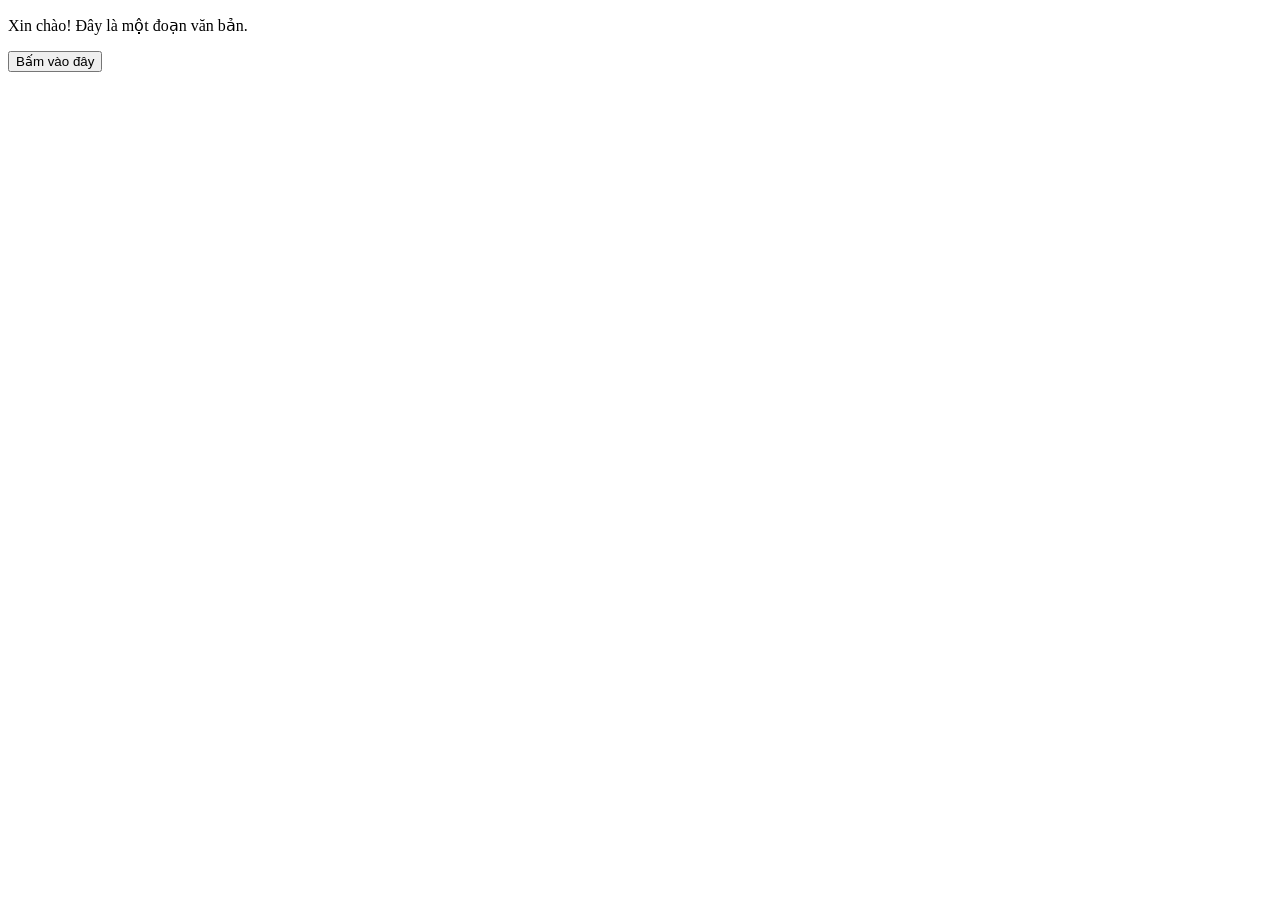
==== index.html @ ab377523 "add index.html and index.css files" ====
<!DOCTYPE html>
<html lang="vi">
<head>
  <meta charset="UTF-8">
  <title>Trang HTML đơn giản</title>
</head>
<body>
  <p>Xin chào! Đây là một đoạn văn bản.</p>
  <button onclick="alert('Bạn đã bấm nút!')">Bấm vào đây</button>
</body>
</html>
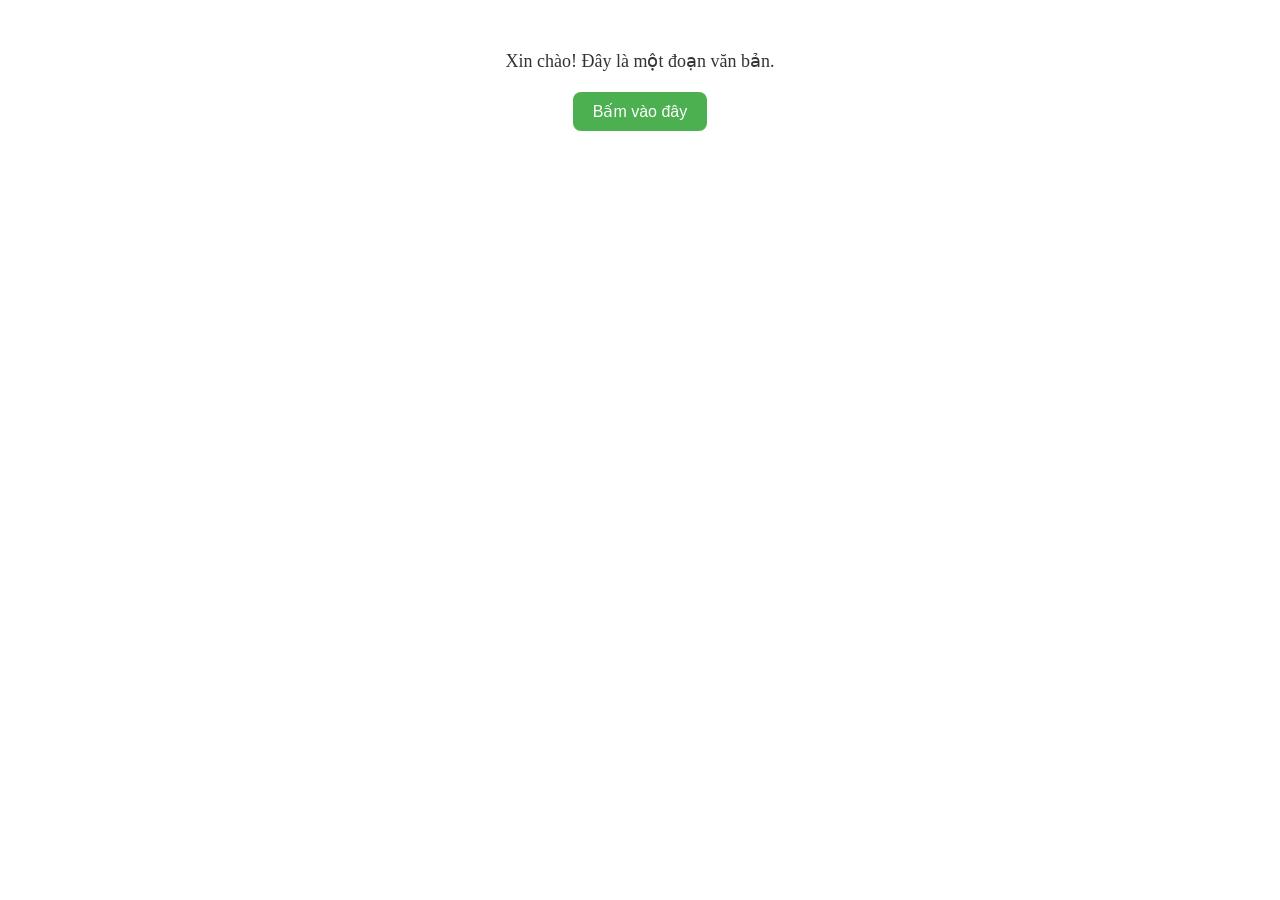
==== commit 154a0d5d: "update index.html" ====
--- a/index.html
+++ b/index.html
@@ -3,6 +3,7 @@
 <head>
   <meta charset="UTF-8">
   <title>Trang HTML đơn giản</title>
+  <link rel="stylesheet" href="index.css">
 </head>
 <body>
   <p>Xin chào! Đây là một đoạn văn bản.</p>
--- a/index.css
+++ b/index.css
@@ -0,0 +1,23 @@
+p {
+  font-size: 18px;
+  color: #333;
+  text-align: center;
+  margin-top: 50px;
+}
+
+button {
+  display: block;
+  margin: 20px auto;
+  padding: 10px 20px;
+  font-size: 16px;
+  background-color: #4CAF50; /* Màu xanh lá */
+  color: white;
+  border: none;
+  border-radius: 8px;
+  cursor: pointer;
+  transition: background-color 0.3s ease;
+}
+
+button:hover {
+  background-color: #45a049; /* Màu khi hover */
+}
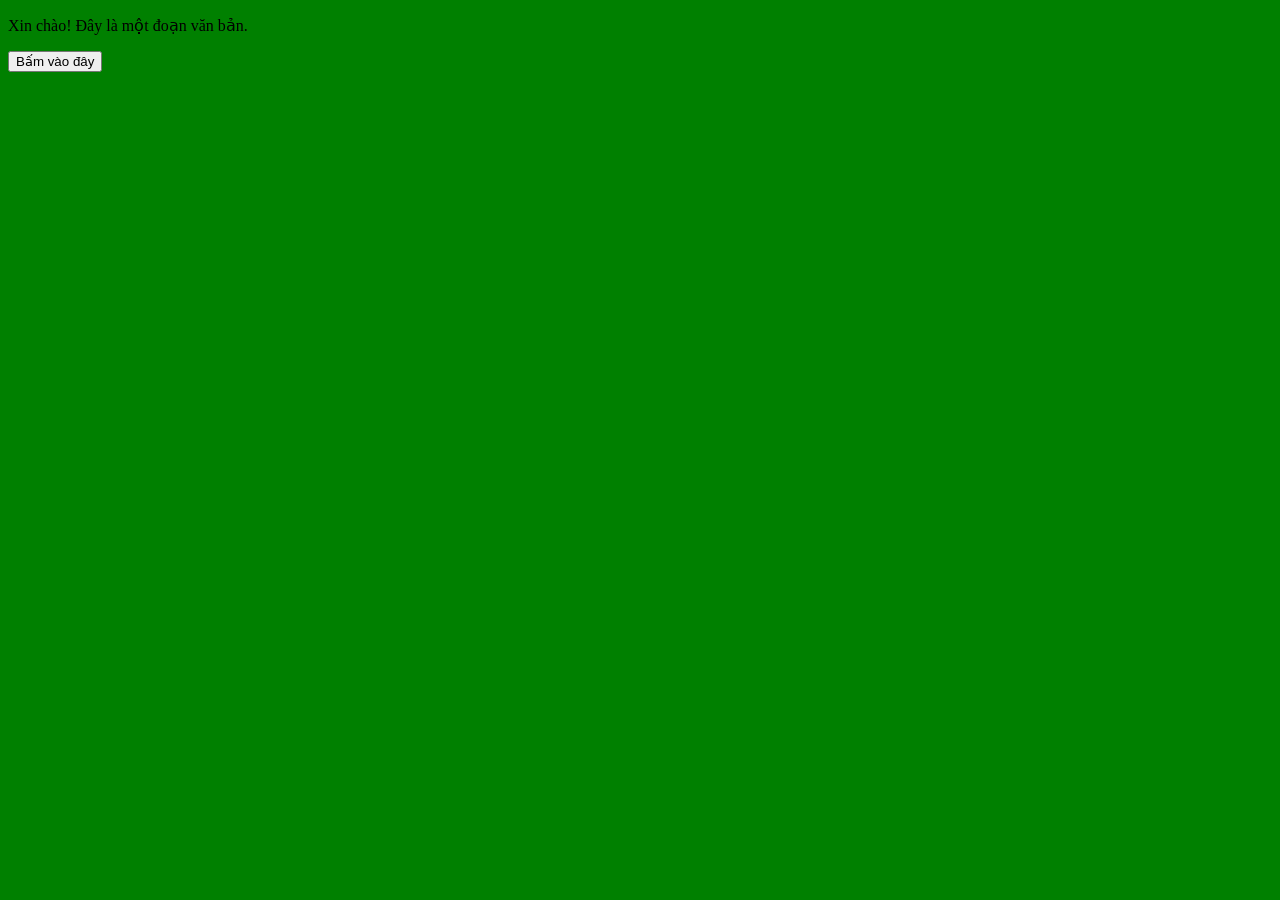
==== commit 9fcf8bc0: "update body style with  background green" ====
--- a/index.html
+++ b/index.html
@@ -3,7 +3,7 @@
 <head>
   <meta charset="UTF-8">
   <title>Trang HTML đơn giản</title>
-  <link rel="stylesheet" href="index.css">
+  <link rel="stylesheet" href="index2.css">
 </head>
 <body>
   <p>Xin chào! Đây là một đoạn văn bản.</p>
--- a/index2.css
+++ b/index2.css
@@ -0,0 +1,3 @@
+body {
+    background-color: green;
+}
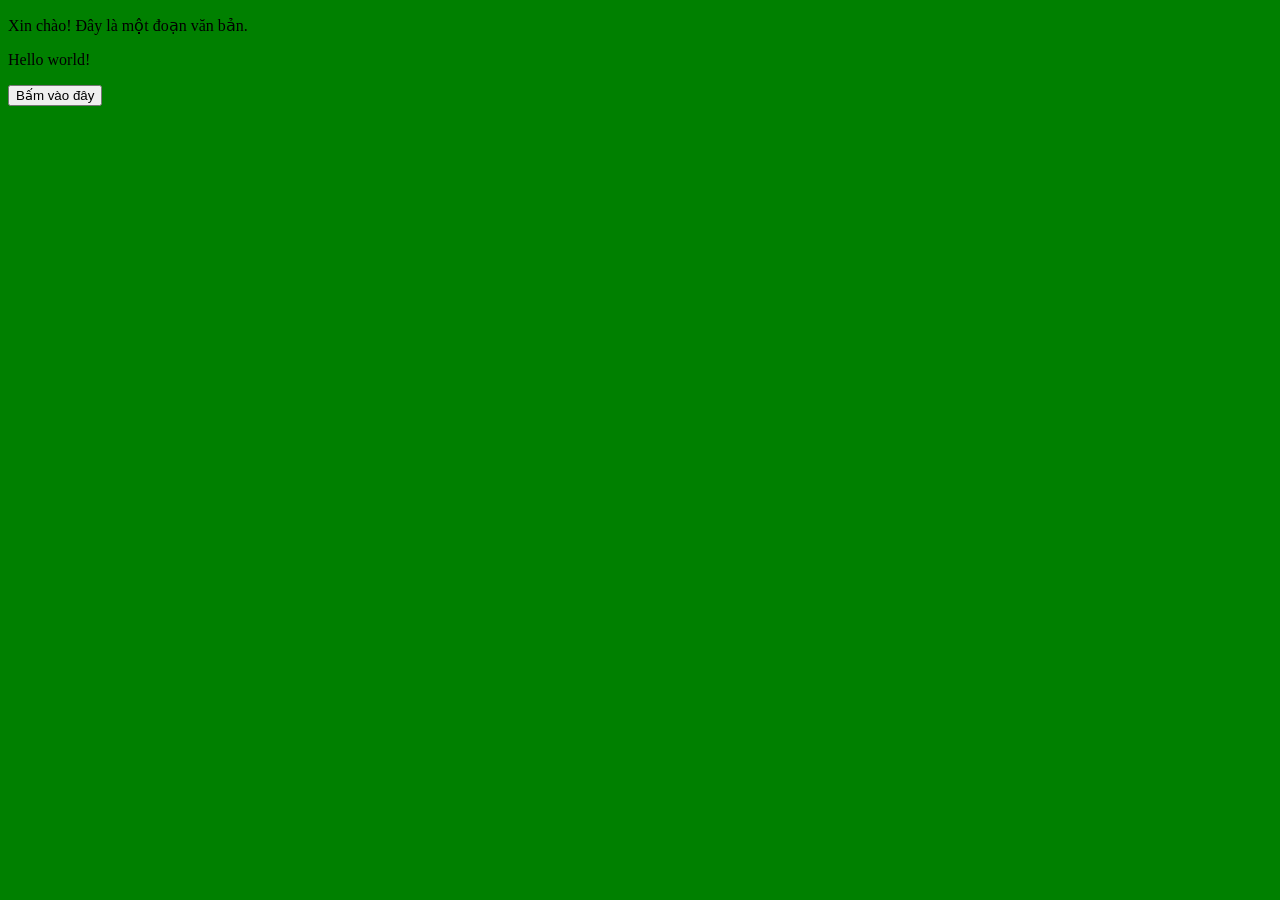
==== commit 85aa7d20: "Update index.html" ====
--- a/index.html
+++ b/index.html
@@ -7,6 +7,7 @@
 </head>
 <body>
   <p>Xin chào! Đây là một đoạn văn bản.</p>
+  <p>Hello world!</p>
   <button onclick="alert('Bạn đã bấm nút!')">Bấm vào đây</button>
 </body>
-</html>+</html>
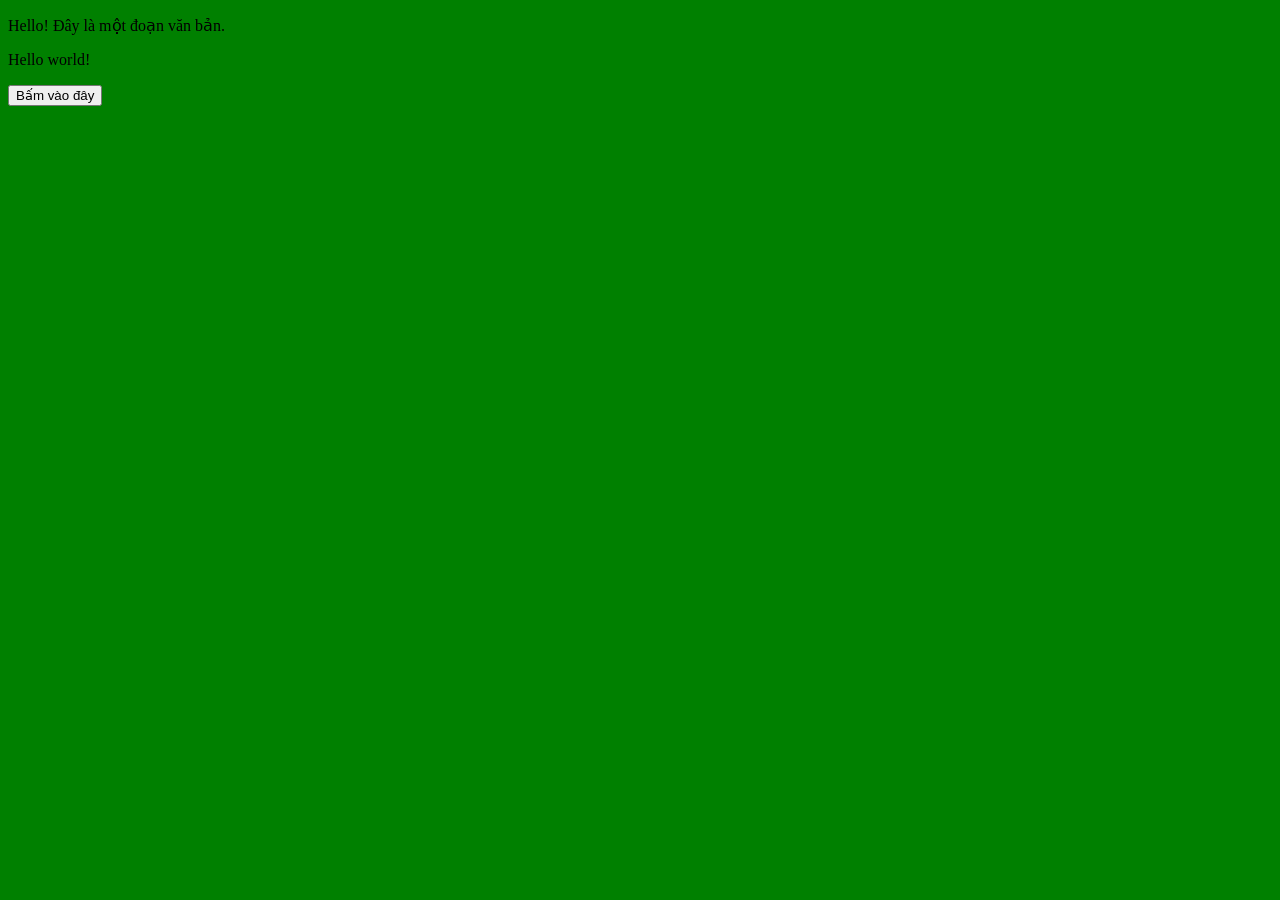
==== commit 854eadbe: "Update index.html with change 'Xin chao' to 'Hello'" ====
--- a/index.html
+++ b/index.html
@@ -6,7 +6,7 @@
   <link rel="stylesheet" href="index2.css">
 </head>
 <body>
-  <p>Xin chào! Đây là một đoạn văn bản.</p>
+  <p>Hello! Đây là một đoạn văn bản.</p>
   <p>Hello world!</p>
   <button onclick="alert('Bạn đã bấm nút!')">Bấm vào đây</button>
 </body>
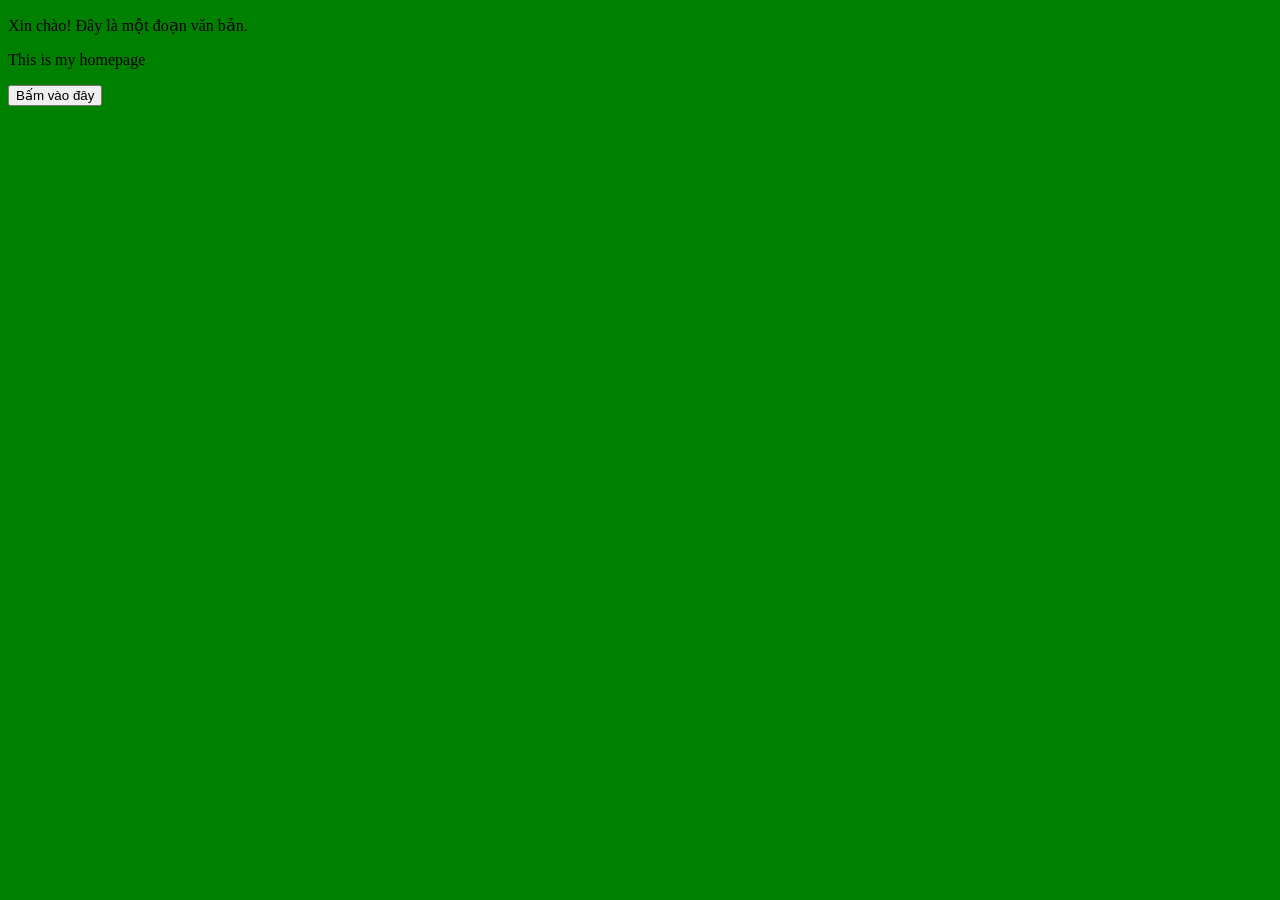
==== commit 830516b2: "Update homepage" ====
--- a/index.html
+++ b/index.html
@@ -6,8 +6,8 @@
   <link rel="stylesheet" href="index2.css">
 </head>
 <body>
-  <p>Hello! Đây là một đoạn văn bản.</p>
-  <p>Hello world!</p>
+  <p>Xin chào! Đây là một đoạn văn bản.</p>
+  <p>This is my homepage</p>
   <button onclick="alert('Bạn đã bấm nút!')">Bấm vào đây</button>
 </body>
-</html>
+</html>
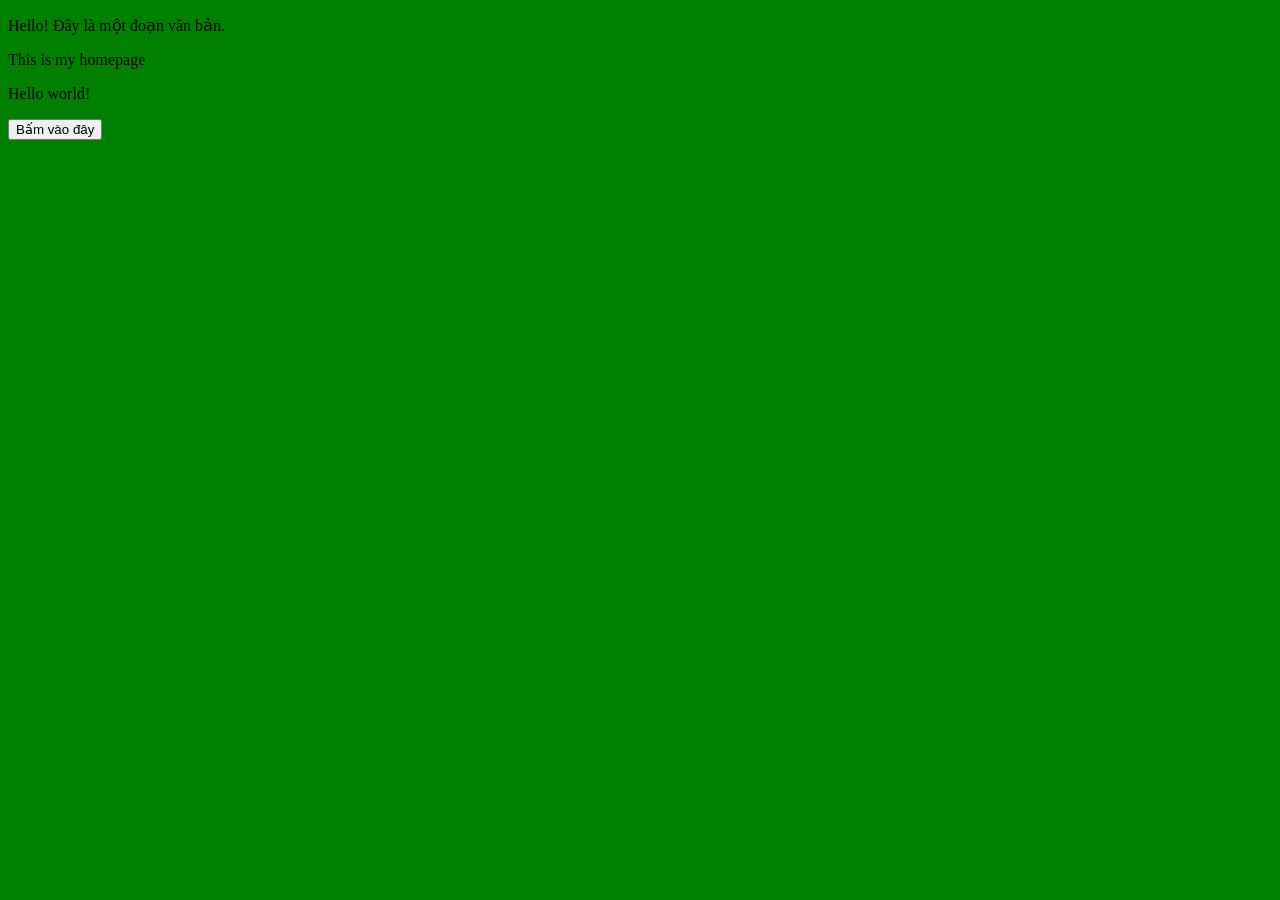
==== commit 21ff4857: "resolve conflict on homepage" ====
--- a/index.html
+++ b/index.html
@@ -6,8 +6,9 @@
   <link rel="stylesheet" href="index2.css">
 </head>
 <body>
-  <p>Xin chào! Đây là một đoạn văn bản.</p>
+  <p>Hello! Đây là một đoạn văn bản.</p>
   <p>This is my homepage</p>
+  <p>Hello world!</p>
   <button onclick="alert('Bạn đã bấm nút!')">Bấm vào đây</button>
 </body>
-</html>+</html>
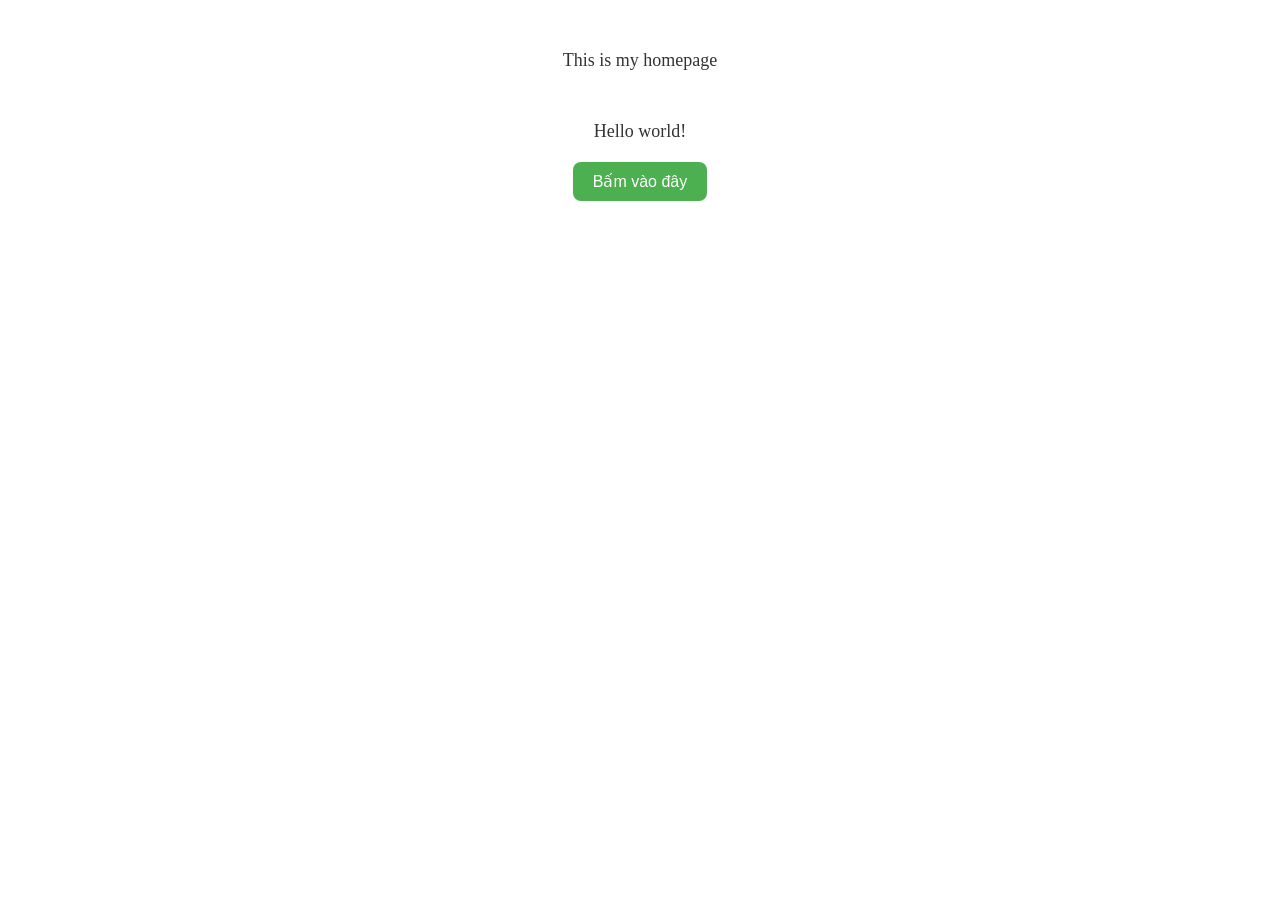
==== commit e0268a20: "update .gitignore" ====
--- a/index.html
+++ b/index.html
@@ -3,10 +3,9 @@
 <head>
   <meta charset="UTF-8">
   <title>Trang HTML đơn giản</title>
-  <link rel="stylesheet" href="index2.css">
+  <link rel="stylesheet" href="index.css">
 </head>
 <body>
-  <p>Hello! Đây là một đoạn văn bản.</p>
   <p>This is my homepage</p>
   <p>Hello world!</p>
   <button onclick="alert('Bạn đã bấm nút!')">Bấm vào đây</button>
--- a/index.css
+++ b/index.css
@@ -0,0 +1,23 @@
+p {
+  font-size: 18px;
+  color: #333;
+  text-align: center;
+  margin-top: 50px;
+}
+
+button {
+  display: block;
+  margin: 20px auto;
+  padding: 10px 20px;
+  font-size: 16px;
+  background-color: #4CAF50; /* Màu xanh lá */
+  color: white;
+  border: none;
+  border-radius: 8px;
+  cursor: pointer;
+  transition: background-color 0.3s ease;
+}
+
+button:hover {
+  background-color: #45a049; /* Màu khi hover */
+}
